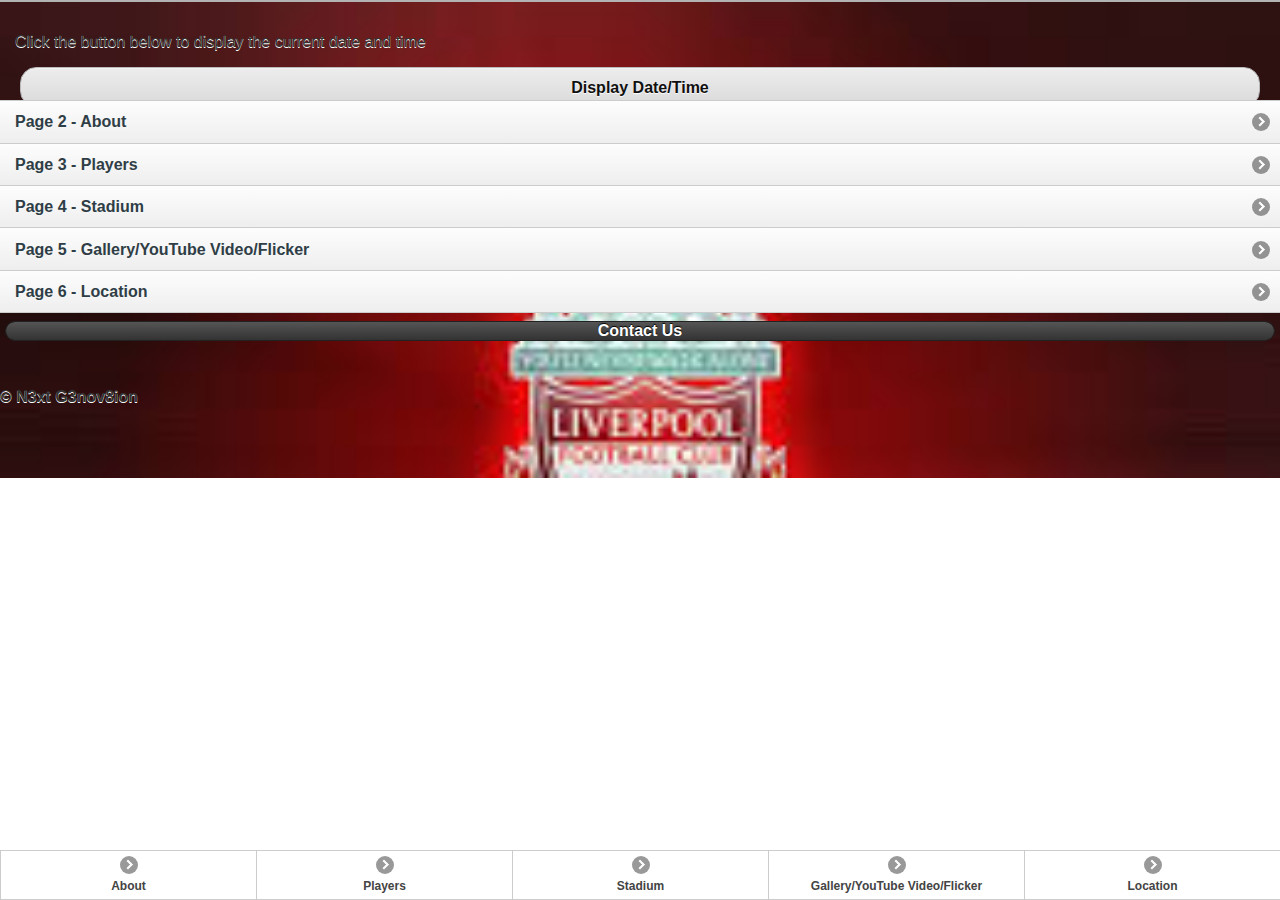
==== index.html @ 8cc5cf6d "first commit" ====
!DOCTYPE html> 
<html>
<head>
<meta charset="UTF-8">
<title>Liverpool FC</title>
<link href="jquery.mobile-1.0a3.min.css" rel="stylesheet" type="text/css"/>
<script src="jquery-1.5.min.js" type="text/javascript"></script>
<!--Include file for button handlers -->
<script src="js/buttonHandlers.js" type="text/javascript"></script>
<script src="js/code.js" type="text/javascript"></script>
<!--END OF Include file for button handlers -->

<!--START OF custom event handlers for JQuery Handlers -->
<script type="text/javascript">
<!--
//global variable for question 4, type is inferred from declaration
var page4ListCounter = 0;

//call setup pages to add event handlers to buttons (called from buttonHandlers.js)
 setupPages();
-->
</script>
<!--END OF custom event handlers for JQuery Handlers -->
<script src="jquery.mobile-1.0a3.min.js" type="text/javascript"></script>
<script src="js/code.js" type="text/javascript"></script>

</head> 
<!-----Beginning of Body Content ------->

<body onLoad="setupPages();"> 

<!----Beginning of page one ------>

<div data-role="page" id="page" style="background-image: url('images/background.jpg'); background-attachment: fixed; background-repeat: no-repeat; background-size: 100% 100%;"
    data-theme="c">
	<div data-role="header">
		
		
		
		
		<!--<h1>@MarkBill mobile app
			<a id="page2Text"></a>-->
				
	<!--<div data-role="fieldcontain">
            <label for="searchinput1">
                Search App
            </label>
            <input name="" id="searchinput1" placeholder="" value="" type="search">
        </div>
       -->
       
	</div>
	<div data-role="content">
		
		 
		 <div>
	<p id="testDate">Click the button below to display the current date and time</p>
	<button type="button"  onclick="displayDate()">Display Date/Time</button>
	</div>
	
		<!--<p><img src="images/vdv.jpg" width"240" height"180"  align="centre" style="position:relative; top:50%; left:15%; margin-left: -18px; margin-top: -18px"></p></h1>
	-->
		
		<ul data-role="listview">
			<li><a href="#page2">Page 2 - About</a></li>
            <li><a href="#page3">Page 3 - Players</a></li>
			<li><a href="#page4">Page 4 - Stadium</a></li>
         	<li><a href="#page5">Page 5 - Gallery/YouTube Video/Flicker</a></li>
         	<li><a href="#page6">Page 6 - Location</a></li>
		</ul>		
	</div>
	
	<div>
<!--<div>
<p> Form and validation sample </p>
<form name = "myform">
<p>enter user name <input type="text" name="username"><br /> enter password  <input type="password" name="pword">
<input type="button" value="Log In" name="Submit" onclick= "validate()">
</p>
</form>
</div>

<!--------------------------- PUT IN YOUR EMAIL BELOW ------------------------------------>

<a href="mailto:myName@gmail.com" class="ui-btn-left ui-btn ui-btn-corner-all ui-shadow 
ui-btn-up-a" data-theme="a"> Contact Us </a>
<br />



<!------------------- Twitter Info ------------------------------------------------------>

<!--
<a href="https://twitter.com/intent/tweet?original_referer=&amp;screen_name=webbdevv&amp;
tw_p=tweetbutton" class="btn ui-btn-right ui-btn ui-btn-corner-all ui-shadow ui-btn-up-a" 
id="b" target="_blank" data-theme="a">
<span class="ui-btn-inner ui-btn-corner-all">
<span class="ui-btn-text"><i>
</i><span class="label" id="l">Tweet to<b>@webDevv</b></span>	
</span>
</span>
</a>

<a id="follow-button" target="_blank" class="btn ui-btn ui-btn-corner-all ui-shadow ui-btn-up-a" title="Follow @WebbDevv on Twitter" href="https://twitter.com/intent/follow?original_referer=&amp;region=follow_link&amp;screen_name=webbdevv&amp;tw_p=followbutton&amp;variant=2.0" data-theme="a">
<span class="ui-btn-inner ui-btn-corner-all"><span class="ui-btn-text">
<i></i><span class="label" id="l">Follow <b>@WebDevv</b></span></span></span></a>

-->

<!--  CHANGE THE NAME AT BOTTOM OF PAGE HERE ------------------------------------------------>
</div>
<div>
<h4><p>&copy; N3xt G3nov8ion</p></h4>
	</div>
	
	
	
<!---------------------beginning of navbar / CHANGE THE WORDS IN WHITE TO APPEAR ON BUTTONS -->
		
		<div data-role="footer" data-position="fixed" data-id="" data-theme="d">
		<div data-role="navbar">
			<ul>
				<li><a href="#page2" data-role="button" data-icon="arrow-r">About</a></li>
				<li><a href="#page3" data-role="button" data-icon="arrow-r">Players</a></li>
				<li><a href="#page4" data-role="button" data-icon="arrow-r">Stadium</a></li>
				<li><a href="#page5" data-role="button" data-icon="arrow-r">Gallery/YouTube Video/Flicker</a></li>
				<li><a href="#page6" data-role="button" data-icon="arrow-r">Location</a></li>
			</ul><!--end of list for navbar-->
			</div><!--end of navbar-->
		</div><!--end of data-role footer-->
</div>



<!------------------------Beginning of page 2-------------------------------------------->

		
	<div data-role="page" id="page2" style="background-image: url('images/background.jpg'); background-attachment: fixed; background-repeat: no-repeat; background-size: 100% 100%;"
    data-theme="c">
	
	
	
	<div data-role="header" id="page2Header" data-theme="g">
		<h1>About</h1>
		<a href="#page" data-icon="home" data-iconpos="notext">Home</a>
	</div>
	
		
	<div data-role="content" >
		
    	<h1 style="text-align:center;">
    	<p><img src="images/foto5.jpg" width"80%" height"180"  align="centre" style="position:relative; top:50%; margin-left: -18px; margin-top: -18px"></p></h1>
		
	
		<div class="ui-grid-a" id="contact_infos" align="center" id="testingAjax1">
          	
          	<a id="testingAjax1" data-role="button" data-theme="c" data-collapsed="true"  onclick="text1()">Club Profile </a>
          </div>
    
    <!--      	
		<a class="twitter-timeline"  href="https://twitter.com/webbdevv"  data-widget-id="407647530051043329">Tweets by @WebDevv</a>
		
		-->
		
		
          
		
	</div>

	<div><h4><p>&copy; N3xt G3nov8ion 2013</p></h4></div>

	<div data-role="footer" data-position="fixed" data-id="MarkBillfooter" data-theme="d">
		<!--beginning of navbar--><div data-role="navbar">
			<ul>
				<li><a href="#" data-role="button" data-icon="arrow-r">About</a></li>
				<li><a href="#page3" data-role="button" data-icon="arrow-r">Players</a></li>
				<li><a href="#page4" data-role="button" data-icon="arrow-r">Stadium</a></li>
				<li><a href="#page5" data-role="button" data-icon="arrow-r">Gallery/YouTube Video/Flicker</a></li>
				<li><a href="#page6" data-role="button" data-icon="arrow-r">Location</a></li>
			</ul><!--end of list for navbar-->
			</div><!--end of navbar-->
		</div><!--end of data-role footer-->
</div>

<!------------------------beginning of page 3------------------------------------------------>

<div data-role="page" id="page3">
	<div data-role="header" data-theme="b">
		<h1>Players / Team</h1>
		<a href="#page" data-icon="home" data-iconpos="notext">Home</a>
	</div>
	
	
	<div data-role="content">	
		<ul data-role="listview" id="page3ExampleList" >
        </ul>		
        <a id="page3ListButton" data-role="button" data-theme="b">Fantasty Football Team</a>	
            	<h1 style="text-align:center;">
            	<p><img src="images/foto2.jpeg" width"80%" height"180"  align="centre" style="position:relative; top:50%; margin-left: -18px; margin-top: -18px"></p></h1>
            	</div>
         
         <!--this is the text that will change in the page3testAjax Button function based on w3schools -->
         <center><a id="page3Text" ><h4>How Many Titles have Liverpool FC won under Brendan Rogers the special one ?</h4></a></center>
         <!--this sample ajax change text is taken from w3schools-->
         <a id="page3testAjaxButton"  data-role="button" data-theme="b"> Click for Answer</a>
            	
          <div class="ui-grid-a" id="contact_infos" align="center" id="testingAjax2">
          	<h3>PLayer Profile</h3>
          	<p><img src="images/foto3.jpg" width"80%" height"180"  align="centre" style="position:relative; top:50%; margin-left: -18px; margin-top: -18px"></p></h1>
            	
          	<a id="testingAjax2" data-role="button" data-theme="c" data-collapsed="true"  onclick="text2()">Player Profile </a>
          </div>
          
          
            	
            		
	<div>
		<h4><p>&copy; N3xt G3nov8ion 2013</p></h4>
	</div>
	
	
	<div data-role="footer" data-position="fixed" data-id="" data-theme="b">
		<div data-role="navbar">
			<ul>
				<li><a href="#page2" data-role="button" data-icon="arrow-r">About</a></li>
				<li><a href="#" data-role="button" data-icon="arrow-r">Players</a></li>
				<li><a href="#page4" data-role="button" data-icon="arrow-r">Stadium</a></li>
				<li><a href="#page5" data-role="button" data-icon="arrow-r">Gallery/YouTube Video/Flicker</a></li>
				<li><a href="#page6" data-role="button" data-icon="arrow-r">Location</a></li>
			</ul><!--end of list for navbar-->
			</div><!--end of navbar-->
		</div><!--end of data-role footer-->
	
</div>

<!------------------------beginning of page 4--------->

<div data-role="page" id="page4" style="background-image: url('images/chelseaLogo1.jpg'); background-attachment: fixed; background-repeat: no-repeat; background-size: 100% 100%;"
    data-theme="b">
	<div data-role="header">
		<h1>The Stadium</h1>
		<a href="#page" data-icon="home" data-iconpos="notext">Home</a>
	</div>
	
	<div data-role="content" >
		
    	<h1 style="text-align:center;">
    	<p><img src="images/foto4.jpg" width"80%" height"180"  align="centre" style="position:relative; top:50%; margin-left: -18px; margin-top: -18px"></p></h1>
		 
      <!-- <div id="profile">
       	<input type="button" value="Facebook Profile" onclick="nickFB()">
       	 </div>  

	-->
	
	<div class="ui-grid-a" id="contact_infos" align="center" id="testingAjax3">
          	<h3>Winning Grounds</h3>
          	<a id="testingAjax3" data-role="button" data-theme="c" data-collapsed="true"  onclick="text3()">Stadium </a>
          </div>
	
	<div>
          	
          	<label for="basic">List Content:</label>
    <input type="text" id="page4TextInput" value="Please leave a comment..."/>
<a id="page4ListButton" data-role="button" data-theme="b">Add text to list</a>	
			<ul data-role="listview" id="page4InputList">
        </ul>
          	
          </div>
	
<!--<div data-role="content" id="tweetlist">
</div>
<script>
$.getJSON("https://api.twitter.com/1/statuses/user_timeline/webbdevv.json?count=30&include_rts=1&callback=?", function(data) {
 //$("#twitter").html(data[0].text);
//$("#twitter").append('<p>"'+ data.status.id+'"</p>');
	$.each(data,function(i,result){
//$("#twitter").append('<div><img src="'+result.user.profile_image_url+'" alt="" height="42" width="42" />');
	$("#twitter").append('<p>@"'+result.user.name+'"</p>');
	$("#twitter").append('<p>"'+result.text+'"</p>');
	$("#twitter").append('</div>');
	//alert(i);
		});
    });
</script>
<div id="twitter" data-role="listview"></div>	   
   
   
  -->
  
  
  
   <br />
   <br />
  
  
	</div>
	
	
	<div>
		<h4><p>&copy; N3xt Genov8ion 2013</p></h4>
	</div>
	
	<div data-role="footer" data-position="fixed" data-id="" data-theme="b">
		<div data-role="navbar">
			<ul>
				<li><a href="#page2" data-role="button" data-icon="arrow-r">About</a></li>
				<li><a href="#page3" data-role="button" data-icon="arrow-r">Players</a></li>
				<li><a href="#" data-role="button" data-icon="arrow-r">Stadium</a></li>
				<li><a href="#page5" data-role="button" data-icon="arrow-r">Gallery/YouTube Video/Flicker</a></li>
				<li><a href="#page6" data-role="button" data-icon="arrow-r">Location</a></li>
			</ul><!--end of list for navbar-->
			</div><!--end of navbar-->
		</div><!--end of data-role footer-->
	
</div>

<!------------------------beginning of page 5---------------------------------------->



<div data-role="page" id="page5" style="background-image: url('images/chelseaLogo1.jpg'); background-attachment: fixed; background-repeat: no-repeat; background-size: 100% 100%;"
    data-theme="a">
	
	
	
	
	<div data-role="header" data-theme="b">
		<h1>Gallery/YouTube Video/Flicker</h1>
		<a href="#page" data-icon="home" data-iconpos="notext">Gallery</a>
	</div>

	<div data-role="content">	
    <a id="page5Text"><p>Click for selection of Steven Gerard Images </p></a>
	<a id="page5AJAXButton" data-role="button" data-icon="plus" data-theme="b">Get Data</a>
       	<ul data-role="listview" id="page5ImageList">
        </ul>	
	</div>
	
	
	
	<div id="player" align="center"></div>
	
	<div align="center">
		
		<h3>Our Music</h3>
		
		  
    <!--<source src="horse.ogg" type="audio/ogg"></source>-->
  
   
		
		<audio width="270" controls onclick="">
  			<source src="audio/01 Bruno Mars - Locked Out of Heaven.mp3" type="audio/mpeg">
  		</audio>
  		
  		<audio width="270" controls onclick="">
  		<source src="audio/ 12 Ed Sheeran - Lego House.mp3" type="audio/mpeg">
  			</audio>
  			<!--
  			<audio controls>
  			<source src="audio/04 Imagine Dragons - Radioactive.mp3" type="audio/mpeg">
  				</audio>
  				
  				<audio controls>
  				<source src="audio/05 Daft Punk - Get Lucky (Ft. Pharrell Williams).mp3" type="audio/mpeg">
  				</audio>
  				-->
  				</div>
	
	
	<div>
		<h4><p>&copy; n3xt G3nov8ion 2013</p></h4>
	</div>
	
	
	
	<div data-role="footer" data-position="fixed" data-id="" data-theme="b">
		<div data-role="navbar">
			<ul>
				<li><a href="#page2" data-role="button" data-icon="arrow-r">About</a></li>
				<li><a href="#page3" data-role="button" data-icon="arrow-r">Players</a></li>
				<li><a href="#page4" data-role="button" data-icon="arrow-r">Stadium</a></li>
				<li><a href="#" data-role="button" data-icon="arrow-r">Gallery/YouTube Video/Flicker</a></li>
				<li><a href="#page6" data-role="button" data-icon="arrow-r">Location</a></li>
			</ul><!--end of list for navbar-->
			</div><!--end of navbar-->
		</div><!--end of data-role footer-->
	
	
</div>
<!--Twitter Embedded Timeline js script-->
<script>!function(d,s,id){var js,fjs=d.getElementsByTagName(s)[0],p=/^http:/.test(d.location)?'http':'https';if(!d.getElementById(id)){js=d.createElement(s);js.id=id;js.src=p+"://platform.twitter.com/widgets.js";fjs.parentNode.insertBefore(js,fjs);}}(document,"script","twitter-wjs");</script>



</body>
</html>

<!------------------------beginning of page 6--------->

<div data-role="page" id="page6" style="background-image: url('images/chelseaLogo1.jpg'); background-attachment: fixed; background-repeat: no-repeat; background-size: 100% 100%;"
    data-theme="a">
	
	
	
	<div data-role="header" data-theme="b">
		<h1>Location</h1>
		
		<a href="#page" data-icon="home" data-iconpos="notext">home</a>
	
		
		</div>
		
	
	<div data-role="content">
		
		
	
	<h2><iframe src="https://www.google.com/maps/d/embed?mid=zkm3C-8Dohzk.kPaAwXqXOs84" width="100%" height="480"></iframe>
			</h2>	
				
		
			<font color="#F70810;">		
		<p>  Liverpool FC 
			Address. Liverpool Football Club Anfield Road Liverpool Merseyside L4 OTH. 
			Ticket Office. LFC Ticket Office, P.O. Box 204, Liverpool L69  </p></font>
	
	</div>
	
	<h1 style="text-align:center;">
    	<p><img src="images/foto1.jpg" width"80%" height"180"  align="centre" style="position:relative; top:50%; margin-left: -18px; margin-top: -18px"></p></h1>
		
	
	<div class="ui-grid-a" id="contact_infos" align="center" id="testingAjax4">
          	<h3>GI Report</h3>
          	<a id="testingAjax4" data-role="button" data-theme="c" data-collapsed="true"  onclick="text4()">GI Report </a>
          </div>
		
	
	<div>
		<h4><p>&copy; N3xt G3nov8ion 2013</p></h4>
	</div>
	
	
	
	<div data-role="footer" data-position="fixed" data-id="" data-theme="b">
		<div data-role="navbar">
			<ul>
				<li><a href="#page2" data-role="button" data-icon="arrow-r">About</a></li>
				<li><a href="#page3" data-role="button" data-icon="arrow-r">Players</a></li>
				<li><a href="#page4" data-role="button" data-icon="arrow-r">Stadium</a></li>
				<li><a href="#page5" data-role="button" data-icon="arrow-r">Gallery/YouTube Video/Flicker</a></li>
				<li><a href="#" data-role="button" data-icon="arrow-r">Location</a></li>
				
				
				
			</ul><!--end of list for navbar-->
			</div><!--end of navbar-->
		</div><!--end of data-role footer-->
	
	
</div>
<!--Twitter Embedded Timeline js script-->
<script>!function(d,s,id){var js,fjs=d.getElementsByTagName(s)[0],p=/^http:/.test(d.location)?'http':'https';if(!d.getElementById(id)){js=d.createElement(s);js.id=id;js.src=p+"://platform.twitter.com/widgets.js";fjs.parentNode.insertBefore(js,fjs);}}(document,"script","twitter-wjs");</script>



</body>
</html>
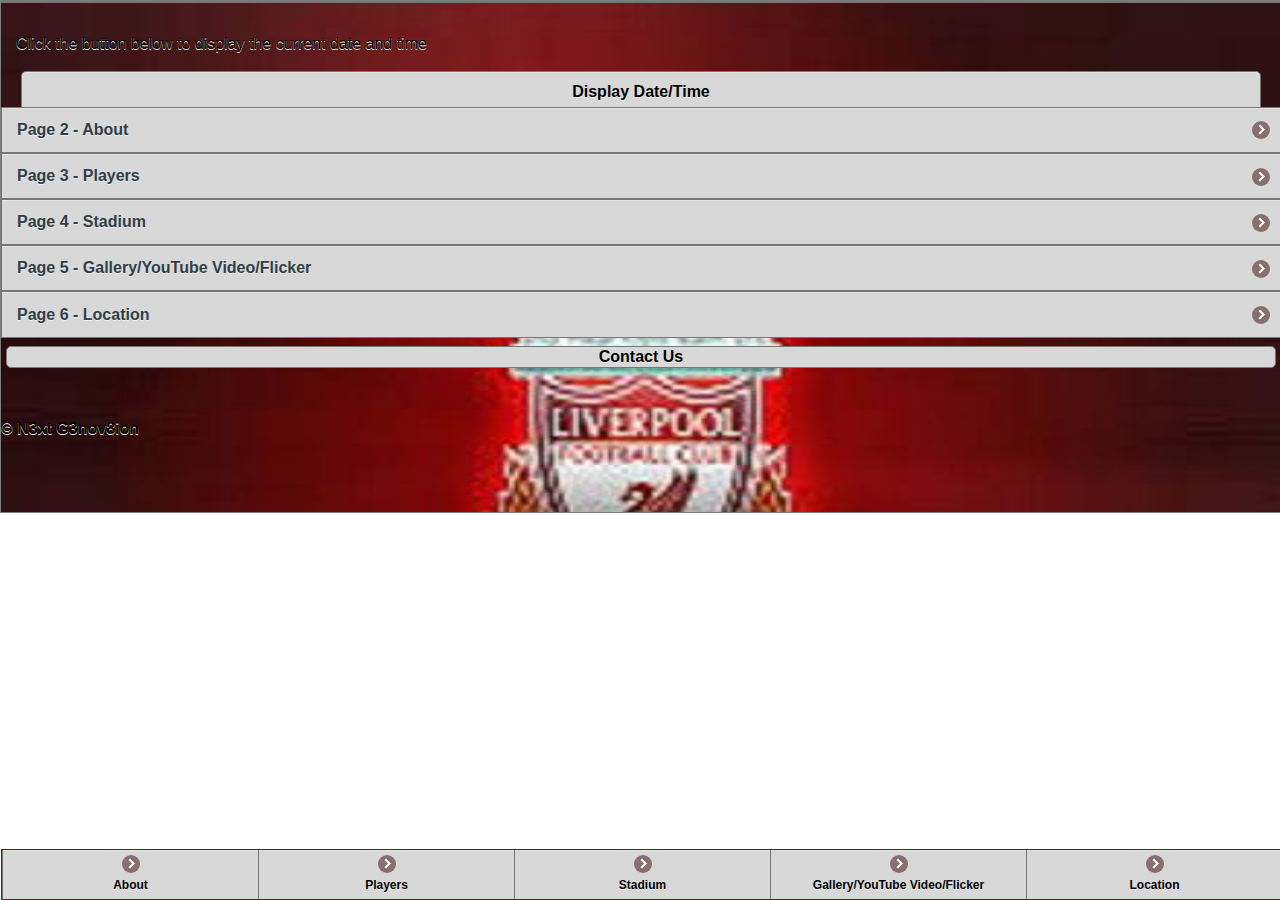
==== commit 1d37d1f8: "once again" ====
--- a/index.html
+++ b/index.html
@@ -1,9 +1,12 @@
-!DOCTYPE html> 
+<!DOCTYPE html> 
 <html>
 <head>
 <meta charset="UTF-8">
 <title>Liverpool FC</title>
 <link href="jquery.mobile-1.0a3.min.css" rel="stylesheet" type="text/css"/>
+<link rel="stylesheet" href="themes/myApp.min.css" />
+<link href="css/mycss.css" rel="stylesheet" type="text/css"/>
+
 <script src="jquery-1.5.min.js" type="text/javascript"></script>
 <!--Include file for button handlers -->
 <script src="js/buttonHandlers.js" type="text/javascript"></script>
@@ -83,8 +86,8 @@
 <!--------------------------- PUT IN YOUR EMAIL BELOW ------------------------------------>
 
 <a href="mailto:myName@gmail.com" class="ui-btn-left ui-btn ui-btn-corner-all ui-shadow 
-ui-btn-up-a" data-theme="a"> Contact Us </a>
-<br />
+ui-btn-up-a" data-theme="b"> Contact Us </a>
+</br>
 
 
 
@@ -117,7 +120,7 @@
 	
 <!---------------------beginning of navbar / CHANGE THE WORDS IN WHITE TO APPEAR ON BUTTONS -->
 		
-		<div data-role="footer" data-position="fixed" data-id="" data-theme="d">
+		<div data-role="footer" data-position="fixed" data-id="footer" data-theme="b">
 		<div data-role="navbar">
 			<ul>
 				<li><a href="#page2" data-role="button" data-icon="arrow-r">About</a></li>
@@ -136,17 +139,17 @@
 
 		
 	<div data-role="page" id="page2" style="background-image: url('images/background.jpg'); background-attachment: fixed; background-repeat: no-repeat; background-size: 100% 100%;"
-    data-theme="c">
-	
-	
-	
-	<div data-role="header" id="page2Header" data-theme="g">
+    data-theme="b">
+	
+	
+	
+	<div data-role="header" id="page2Header" data-theme="b">
 		<h1>About</h1>
 		<a href="#page" data-icon="home" data-iconpos="notext">Home</a>
 	</div>
 	
 		
-	<div data-role="content" >
+	<div data-role="content" data-theme="b">
 		
     	<h1 style="text-align:center;">
     	<p><img src="images/foto5.jpg" width"80%" height"180"  align="centre" style="position:relative; top:50%; margin-left: -18px; margin-top: -18px"></p></h1>
@@ -154,7 +157,7 @@
 	
 		<div class="ui-grid-a" id="contact_infos" align="center" id="testingAjax1">
           	
-          	<a id="testingAjax1" data-role="button" data-theme="c" data-collapsed="true"  onclick="text1()">Club Profile </a>
+          	<a id="testingAjax1" data-role="button" data-theme="b" data-collapsed="true"  onclick="text1()">Club Profile </a>
           </div>
     
     <!--      	
@@ -169,7 +172,7 @@
 
 	<div><h4><p>&copy; N3xt G3nov8ion 2013</p></h4></div>
 
-	<div data-role="footer" data-position="fixed" data-id="MarkBillfooter" data-theme="d">
+	<div data-role="footer" data-position="fixed" data-id="MarkBillfooter" data-theme="b">
 		<!--beginning of navbar--><div data-role="navbar">
 			<ul>
 				<li><a href="#" data-role="button" data-icon="arrow-r">About</a></li>
@@ -184,14 +187,15 @@
 
 <!------------------------beginning of page 3------------------------------------------------>
 
-<div data-role="page" id="page3">
-	<div data-role="header" data-theme="b">
+<div data-role="page" id="page3" style="background-image: url('images/background.jpg'); background-attachment: fixed; background-repeat: no-repeat; background-size: 100% 100%;"
+    data-theme="b">
+	<div data-role="header" id="page3Header" data-theme="b">
 		<h1>Players / Team</h1>
 		<a href="#page" data-icon="home" data-iconpos="notext">Home</a>
 	</div>
 	
 	
-	<div data-role="content">	
+	<div data-role="content" data-theme="">	
 		<ul data-role="listview" id="page3ExampleList" >
         </ul>		
         <a id="page3ListButton" data-role="button" data-theme="b">Fantasty Football Team</a>	
@@ -200,7 +204,7 @@
             	</div>
          
          <!--this is the text that will change in the page3testAjax Button function based on w3schools -->
-         <center><a id="page3Text" ><h4>How Many Titles have Liverpool FC won under Brendan Rogers the special one ?</h4></a></center>
+         <center><a id="page3Text"  ><h4>How Many Titles have Liverpool FC won under Rafa Benitez the special one ?</h4></a></center>
          <!--this sample ajax change text is taken from w3schools-->
          <a id="page3testAjaxButton"  data-role="button" data-theme="b"> Click for Answer</a>
             	
@@ -208,7 +212,7 @@
           	<h3>PLayer Profile</h3>
           	<p><img src="images/foto3.jpg" width"80%" height"180"  align="centre" style="position:relative; top:50%; margin-left: -18px; margin-top: -18px"></p></h1>
             	
-          	<a id="testingAjax2" data-role="button" data-theme="c" data-collapsed="true"  onclick="text2()">Player Profile </a>
+          	<a id="testingAjax2" data-role="button" data-theme="b" data-collapsed="true"  onclick="text2()">Player Profile </a>
           </div>
           
           
@@ -242,7 +246,7 @@
 		<a href="#page" data-icon="home" data-iconpos="notext">Home</a>
 	</div>
 	
-	<div data-role="content" >
+	<div data-role="content" data-theme="b">
 		
     	<h1 style="text-align:center;">
     	<p><img src="images/foto4.jpg" width"80%" height"180"  align="centre" style="position:relative; top:50%; margin-left: -18px; margin-top: -18px"></p></h1>
@@ -255,7 +259,7 @@
 	
 	<div class="ui-grid-a" id="contact_infos" align="center" id="testingAjax3">
           	<h3>Winning Grounds</h3>
-          	<a id="testingAjax3" data-role="button" data-theme="c" data-collapsed="true"  onclick="text3()">Stadium </a>
+          	<a id="testingAjax3" data-role="button" data-theme="b" data-collapsed="true"  onclick="text3()">Stadium </a>
           </div>
 	
 	<div>
@@ -320,7 +324,7 @@
 
 
 <div data-role="page" id="page5" style="background-image: url('images/chelseaLogo1.jpg'); background-attachment: fixed; background-repeat: no-repeat; background-size: 100% 100%;"
-    data-theme="a">
+    data-theme="b">
 	
 	
 	
@@ -330,7 +334,7 @@
 		<a href="#page" data-icon="home" data-iconpos="notext">Gallery</a>
 	</div>
 
-	<div data-role="content">	
+	<div data-role="content" data-theme="b">	
     <a id="page5Text"><p>Click for selection of Steven Gerard Images </p></a>
 	<a id="page5AJAXButton" data-role="button" data-icon="plus" data-theme="b">Get Data</a>
        	<ul data-role="listview" id="page5ImageList">
@@ -347,7 +351,14 @@
 		
 		  
     <!--<source src="horse.ogg" type="audio/ogg"></source>-->
-  
+    
+    	<!--		Google News Plugin 
+    		
+    			<iframe src="http://www.google.com/uds/modules/elements/newsshow/iframe.html?format=300x250"
+        	frameborder="0" width="300" height="250"
+        	marginwidth="0" marginheight="0">
+			</iframe>
+  					-->
    
 		
 		<audio width="270" controls onclick="">
@@ -399,8 +410,8 @@
 
 <!------------------------beginning of page 6--------->
 
-<div data-role="page" id="page6" style="background-image: url('images/chelseaLogo1.jpg'); background-attachment: fixed; background-repeat: no-repeat; background-size: 100% 100%;"
-    data-theme="a">
+<div data-role="page" id="page6" style="background-image: url('images/background.jpg'); background-attachment: fixed; background-repeat: no-repeat; background-size: 100% 100%;"
+    data-theme="b">
 	
 	
 	
@@ -413,11 +424,22 @@
 		</div>
 		
 	
-	<div data-role="content">
-		
-		
-	
-	<h2><iframe src="https://www.google.com/maps/d/embed?mid=zkm3C-8Dohzk.kPaAwXqXOs84" width="100%" height="480"></iframe>
+	<div data-role="content" data-theme="b">
+		
+	
+	<h1 style="text-align:center;">
+    	<p><img src="images/foto1.jpg" width"80%" height"180"  align="centre" style="position:relative; top:50%; margin-left: -18px; margin-top: -18px"></p></h1>
+		
+	</div>
+	
+	<div class="ui-grid-a" id="contact_infos" align="center" id="testingAjax4" data-theme="b">
+          	<h3>GI Report</h3>
+          	<a id="testingAjax4" data-role="button" data-theme="b" data-collapsed="true"  onclick="text4()">GI Report </a>
+          </div>
+		
+		<div>
+			
+			<h2><iframe src="https://www.google.com/maps/d/embed?mid=zkm3C-8Dohzk.kPaAwXqXOs84" width="100%" height="480"></iframe>
 			</h2>	
 				
 		
@@ -427,16 +449,6 @@
 			Ticket Office. LFC Ticket Office, P.O. Box 204, Liverpool L69  </p></font>
 	
 	</div>
-	
-	<h1 style="text-align:center;">
-    	<p><img src="images/foto1.jpg" width"80%" height"180"  align="centre" style="position:relative; top:50%; margin-left: -18px; margin-top: -18px"></p></h1>
-		
-	
-	<div class="ui-grid-a" id="contact_infos" align="center" id="testingAjax4">
-          	<h3>GI Report</h3>
-          	<a id="testingAjax4" data-role="button" data-theme="c" data-collapsed="true"  onclick="text4()">GI Report </a>
-          </div>
-		
 	
 	<div>
 		<h4><p>&copy; N3xt G3nov8ion 2013</p></h4>
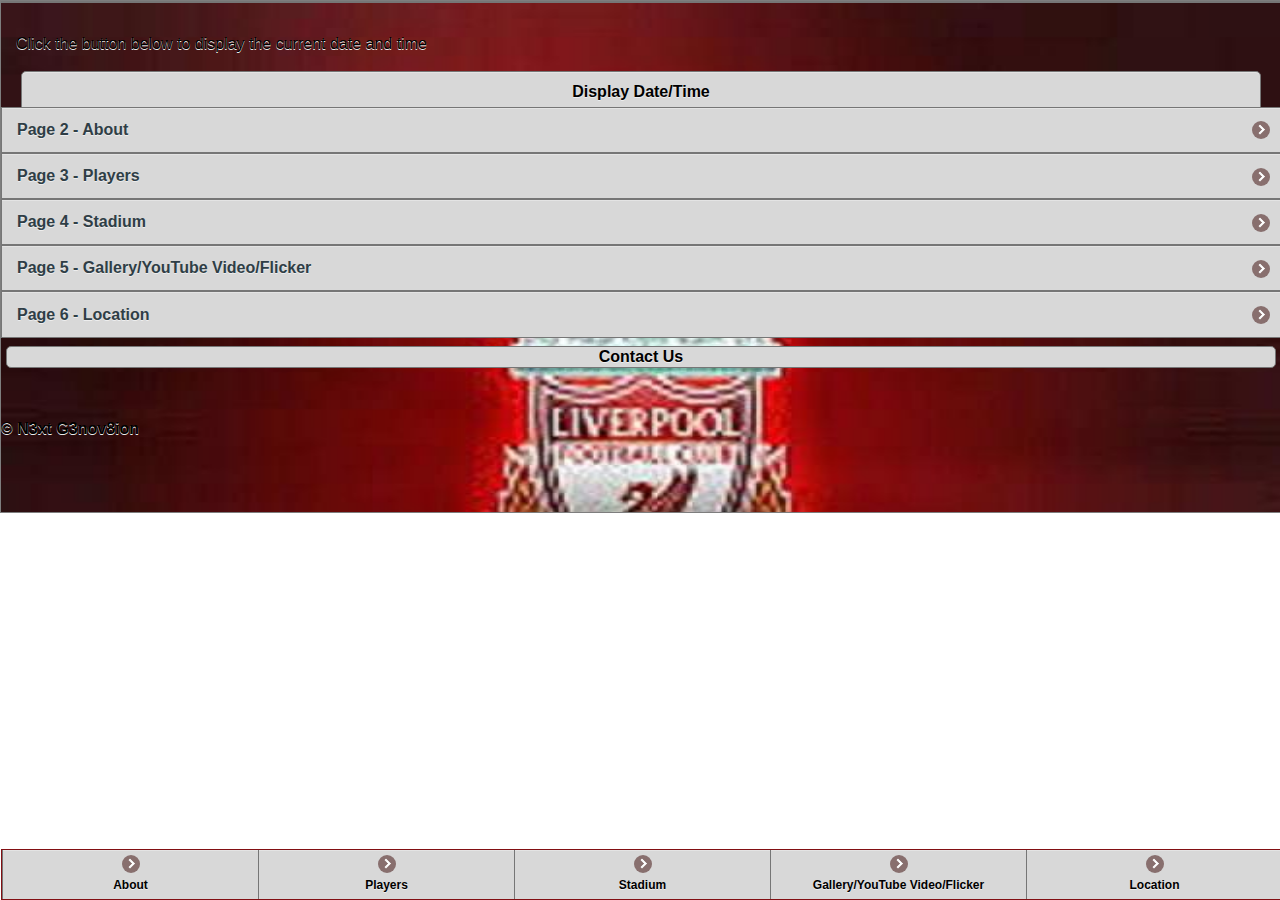
==== commit a601e91a: "done" ====
--- a/index.html
+++ b/index.html
@@ -323,7 +323,7 @@
 
 
 
-<div data-role="page" id="page5" style="background-image: url('images/chelseaLogo1.jpg'); background-attachment: fixed; background-repeat: no-repeat; background-size: 100% 100%;"
+<div data-role="page" id="page5" style="background-image: url('images/background.jpg'); background-attachment: fixed; background-repeat: no-repeat; background-size: 100% 100%;"
     data-theme="b">
 	
 	
